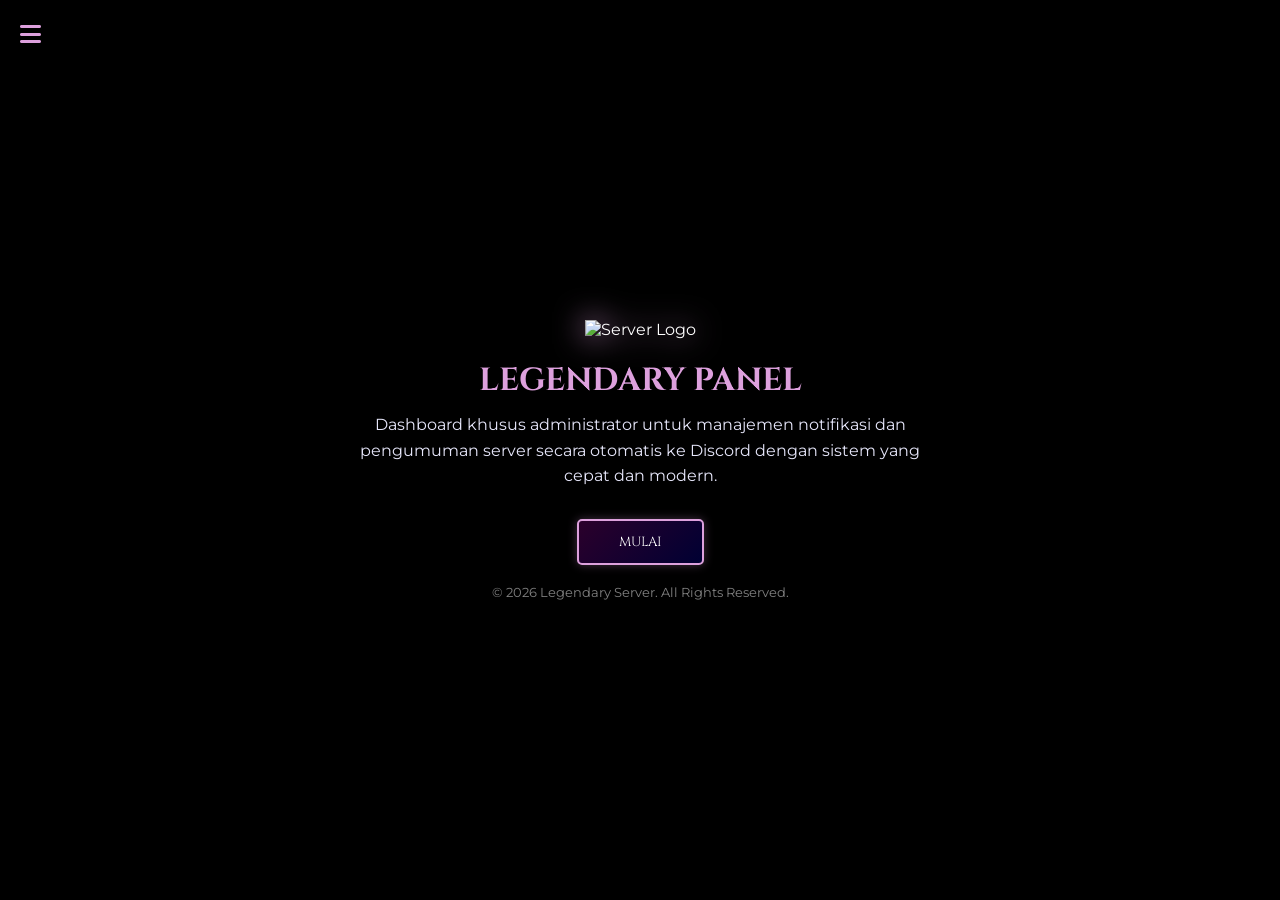
==== index.html @ 13b11de8 "Update logo image source in index.html" ====
<!DOCTYPE html>
<html lang="id">
<head>
    <meta charset="UTF-8">
    <meta name="viewport" content="width=device-width, initial-scale=1.0">
    <title>Fantasy Webhook Dashboard</title>
    <link href="https://fonts.googleapis.com/css2?family=Cinzel:wght@400;700&family=Montserrat:wght@300;400;600&display=swap" rel="stylesheet">
    <link rel="stylesheet" href="https://cdnjs.cloudflare.com/ajax/libs/font-awesome/6.0.0/css/all.min.css">
    
    <style>
        :root {
            --emas-coklat: #DDA0DD; /* Plum/Lavender Emas Soft */
            --lavender-muda: #E6E6FA;
            --coklat-gelap: #8B4513;
            --merah-bata: #B22222;
            --abu-abu: #808080;
            --hitam-kosmis: #000000;
            --gradasi: linear-gradient(135deg, #2b002b 0%, #000033 100%);
        }

        * { margin: 0; padding: 0; box-sizing: border-box; }

        body {
            font-family: 'Montserrat', sans-serif;
            background: var(--hitam-kosmis);
            color: white;
            overflow-x: hidden;
            min-height: 100vh;
        }

        #tsparticles {
            position: fixed;
            width: 100%;
            height: 100%;
            z-index: -1;
        }

        /* --- Header & Navigation --- */
        header {
            position: fixed;
            top: 0; width: 100%;
            padding: 20px;
            z-index: 100;
            display: flex;
            align-items: center;
        }

        .menu-btn {
            font-size: 24px;
            color: var(--emas-coklat);
            cursor: pointer;
            transition: 0.3s;
            z-index: 101;
        }

        .nav-overlay {
            position: fixed;
            top: 0; left: -100%;
            width: 250px; height: 100%;
            background: rgba(0, 0, 0, 0.9);
            backdrop-filter: blur(10px);
            transition: 0.4s;
            display: flex;
            flex-direction: column;
            padding-top: 80px;
            border-right: 1px solid var(--emas-coklat);
        }

        .nav-overlay.active { left: 0; }

        .nav-overlay a {
            padding: 15px 30px;
            text-decoration: none;
            color: var(--lavender-muda);
            font-family: 'Cinzel', serif;
            font-size: 1.1rem;
            transition: 0.3s;
        }

        .nav-overlay a:hover {
            color: var(--emas-coklat);
            text-shadow: 0 0 10px var(--emas-coklat);
            background: rgba(221, 160, 221, 0.1);
        }

        /* --- Landing Pages --- */
        .page {
            display: none;
            min-height: 100vh;
            padding: 100px 20px 60px;
            flex-direction: column;
            align-items: center;
            justify-content: center;
            animation: fadeIn 0.8s ease;
        }

        .page.active { display: flex; }

        @keyframes fadeIn {
            from { opacity: 0; transform: translateY(20px); }
            to { opacity: 1; transform: translateY(0); }
        }

        /* --- Page 1: Home --- */
        .logo-container {
            text-align: center;
            animation: floating 4s ease-in-out infinite;
        }

        .main-logo {
            width: 150px;
            filter: drop-shadow(0 0 15px var(--emas-coklat));
            margin-bottom: 20px;
        }

        h1 { font-family: 'Cinzel', serif; color: var(--emas-coklat); margin-bottom: 10px; }
        .description { max-width: 600px; text-align: center; color: var(--lavender-muda); line-height: 1.6; }

        .btn-mulai {
            margin-top: 30px;
            padding: 12px 40px;
            background: var(--gradasi);
            border: 2px solid var(--emas-coklat);
            color: white;
            font-family: 'Cinzel', serif;
            cursor: pointer;
            border-radius: 5px;
            box-shadow: 0 0 10px rgba(221, 160, 221, 0.3);
            transition: 0.3s;
        }

        .btn-mulai:hover {
            box-shadow: 0 0 20px var(--emas-coklat);
            transform: scale(1.05);
        }

        /* --- Page 2: Dashboard Sender --- */
        .button-grid {
            display: flex;
            flex-wrap: wrap;
            gap: 15px;
            justify-content: center;
            margin-bottom: 40px;
        }

        .category-btn {
            padding: 10px 20px;
            background: rgba(255, 255, 255, 0.05);
            border: 1px solid var(--abu-abu);
            color: white;
            cursor: pointer;
            transition: 0.3s;
        }

        .category-btn:hover, .category-btn.active {
            border-color: var(--emas-coklat);
            background: rgba(221, 160, 221, 0.1);
            box-shadow: 0 0 10px var(--emas-coklat);
        }

        .form-container {
            width: 100%;
            max-width: 500px;
            background: rgba(255, 255, 255, 0.05);
            padding: 25px;
            border-radius: 10px;
            border: 1px solid rgba(221, 160, 221, 0.2);
            backdrop-filter: blur(5px);
        }

        input, textarea {
            width: 100%;
            padding: 10px;
            margin: 10px 0;
            background: rgba(0, 0, 0, 0.5);
            border: 1px solid var(--abu-abu);
            color: white;
            border-radius: 4px;
        }

        .btn-send {
            width: 100%;
            padding: 12px;
            background: var(--merah-bata);
            color: white;
            border: none;
            cursor: pointer;
            font-weight: bold;
            transition: 0.3s;
        }

        .btn-send:hover { opacity: 0.8; box-shadow: 0 0 15px var(--merah-bata); }

        /* --- Page 3: About & Gallery --- */
        .gallery {
            display: grid;
            grid-template-columns: repeat(3, 1fr);
            gap: 15px;
            margin: 30px 0;
        }

        .gallery img {
            width: 100%;
            height: 150px;
            object-fit: cover;
            border-radius: 8px;
            border: 2px solid var(--emas-coklat);
            transition: 0.3s;
        }

        .gallery img:hover { transform: scale(1.05); z-index: 2; }

        .info-card {
            background: var(--gradasi);
            padding: 20px;
            border-radius: 15px;
            border-left: 5px solid var(--emas-coklat);
            margin-top: 20px;
            box-shadow: 0 5px 15px rgba(0,0,0,0.5);
        }

        /* --- Footer --- */
        footer {
            text-align: center;
            padding: 20px;
            color: var(--abu-abu);
            font-size: 0.8rem;
            width: 100%;
        }

        @keyframes floating {
            0%, 100% { transform: translateY(0); }
            50% { transform: translateY(-15px); }
        }

        @media (max-width: 600px) {
            .gallery { grid-template-columns: repeat(2, 1fr); }
        }
    </style>
</head>
<body>

    <div id="tsparticles"></div>

    <header>
        <div class="menu-btn" onclick="toggleMenu()"><i class="fas fa-bars"></i></div>
        <nav class="nav-overlay" id="navMenu">
            <a href="#" onclick="showPage('page1')">Admin</a>
            <a href="#" onclick="showPage('page2')">Dashboard</a>
            <a href="#" onclick="showPage('page2')">Server</a>
            <a href="#" onclick="showPage('page2')">Quest</a>
            <a href="#" onclick="showPage('page3')">Update</a>
        </nav>
    </header>

    <main id="page1" class="page active">
        <div class="logo-container">
            <img src="https://github.com/marcellnw/paneleternalsmp/blob/main/IMG_20260407_091813_774.jpg" alt="Server Logo" class="main-logo">
            <h1>LEGENDARY PANEL</h1>
            <p class="description">Dashboard khusus administrator untuk manajemen notifikasi dan pengumuman server secara otomatis ke Discord dengan sistem yang cepat dan modern.</p>
            <button class="btn-mulai" onclick="showPage('page2')">MULAI</button>
        </div>
        <footer>&copy; 2026 Legendary Server. All Rights Reserved.</footer>
    </main>

    <main id="page2" class="page">
        <h2 style="font-family: 'Cinzel'; margin-bottom: 20px;">Webhook Dispatcher</h2>
        
        <div class="button-grid">
            <button class="category-btn active" onclick="switchForm('announcement', this)">Announcement</button>
            <button class="category-btn" onclick="switchForm('quest', this)">Quest Server</button>
            <button class="category-btn" onclick="switchForm('event', this)">Event</button>
            <button class="category-btn" onclick="switchForm('update', this)">Update</button>
            <button class="category-btn" onclick="switchForm('info', this)">Info Server</button>
        </div>

        <div class="form-container">
            <form id="webhookForm">
                <div id="formFields">
                    </div>
                <button type="button" class="btn-send" onclick="sendToDiscord()">KIRIM KE DISCORD</button>
            </form>
        </div>
        <footer>&copy; 2026 Legendary Server. All Rights Reserved.</footer>
    </main>

    <main id="page3" class="page">
        <h2 style="font-family: 'Cinzel'; color: var(--emas-coklat);">Tentang Website</h2>
        <div class="info-card">
            <p>Sistem ini dikembangkan untuk memudahkan staf dalam memberikan informasi terstruktur kepada pemain melalui integrasi API Webhook Discord.</p>
        </div>

        <div class="gallery">
            <img src="https://picsum.photos/200/200?random=1" alt="Gallery">
            <img src="https://picsum.photos/200/200?random=2" alt="Gallery">
            <img src="https://picsum.photos/200/200?random=3" alt="Gallery">
            <img src="https://picsum.photos/200/200?random=4" alt="Gallery">
            <img src="https://picsum.photos/200/200?random=5" alt="Gallery">
            <img src="https://picsum.photos/200/200?random=6" alt="Gallery">
        </div>
        <footer>&copy; 2026 Legendary Server. All Rights Reserved.</footer>
    </main>

    <script src="https://cdn.jsdelivr.net/npm/tsparticles@2/tsparticles.bundle.min.js"></script>
    <script>
        const WEBHOOK_URL = "https://discord.com/api/webhooks/1396156267994812497/GmgoFVHtJIYVvpzZ_2pLic_Bz5DS3H9vpNNGoN7A5LCTKUkaQZJ9WMWT_CwMZb_JgkRP";
        let currentCategory = 'announcement';

        // Particle Background
        tsParticles.load("tsparticles", {
            particles: {
                number: { value: 80 },
                color: { value: "#DDA0DD" },
                shape: { type: "circle" },
                opacity: { value: 0.5, anim: { enable: true, speed: 1, opacity_min: 0.1 } },
                size: { value: 3, random: true },
                move: { enable: true, speed: 1, direction: "none", out_mode: "out" }
            }
        });

        function toggleMenu() {
            document.getElementById('navMenu').classList.toggle('active');
        }

        function showPage(pageId) {
            document.querySelectorAll('.page').forEach(p => p.classList.remove('active'));
            document.getElementById(pageId).classList.add('active');
            document.getElementById('navMenu').classList.remove('active');
            if(pageId === 'page2') switchForm('announcement');
        }

        const formConfig = {
            announcement: ['Judul', 'Kategori', 'Status', 'Description', 'Catatan'],
            quest: ['Nama', 'Type', 'Tier', 'Description', 'Objective', 'Reward'],
            event: ['Nama Event', 'Waktu', 'Lokasi', 'Description', 'Syarat'],
            update: ['Versi', 'Tanggal', 'Log Perubahan', 'New Update', 'Buff', 'Fix'],
            info: ['Topik', 'Link Gambar', 'Description']
        };

        function switchForm(category, btn) {
            currentCategory = category;
            if(btn) {
                document.querySelectorAll('.category-btn').forEach(b => b.classList.remove('active'));
                btn.classList.add('active');
            }
            
            const fields = formConfig[category];
            let html = '';
            fields.forEach(field => {
                const id = field.toLowerCase().replace(/ /g, '_');
                if (field === 'Description' || field === 'Log Perubahan' || field === 'Reward') {
                    html += `<textarea id="${id}" placeholder="${field}" rows="3"></textarea>`;
                } else {
                    html += `<input type="text" id="${id}" placeholder="${field}">`;
                }
            });
            document.getElementById('formFields').innerHTML = html;
        }

        async function sendToDiscord() {
            const fields = formConfig[currentCategory];
            let descriptionBody = "";
            let thumbnail = "https://github.com/marcellnw/paneleternalsmp/blob/main/IMG_20260407_091813_774.jpg"; // Default logo kecil

            const embedData = {
                title: currentCategory.toUpperCase(),
                color: parseInt("B22222", 16),
                fields: [],
                timestamp: new Date().toISOString(),
                thumbnail: { url: thumbnail }
            };

            fields.forEach(f => {
                const id = f.toLowerCase().replace(/ /g, '_');
                const val = document.getElementById(id).value;
                if(f === 'Link Gambar' && val) embedData.image = { url: val };
                else if(f === 'Description') embedData.description = val;
                else embedData.fields.push({ name: f, value: val || "-", inline: true });
            });

            try {
                const response = await fetch(WEBHOOK_URL, {
                    method: 'POST',
                    headers: { 'Content-Type': 'application/json' },
                    body: JSON.stringify({ embeds: [embedData] })
                });

                if (response.ok) {
                    alert('Notifikasi berhasil dikirim!');
                    document.getElementById('webhookForm').reset();
                } else {
                    alert('Gagal mengirim ke Discord.');
                }
            } catch (err) {
                console.error(err);
                alert('Terjadi kesalahan koneksi.');
            }
        }

        // Init Form
        switchForm('announcement');
    </script>
</body>
</html>
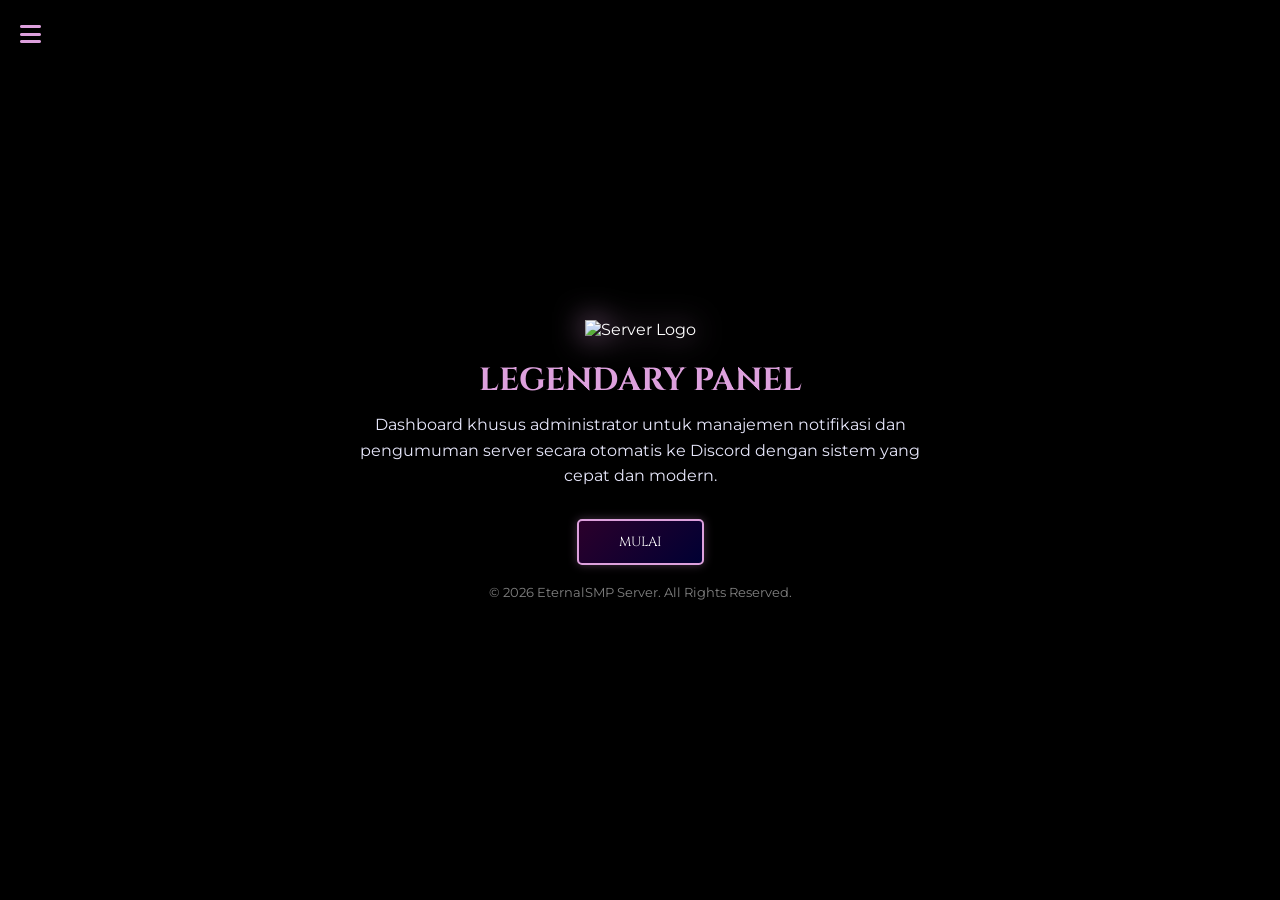
==== commit 295b4f03: "Update footer text from 'Legendary Server' to 'EternalSMP Server'" ====
--- a/index.html
+++ b/index.html
@@ -260,7 +260,7 @@
             <p class="description">Dashboard khusus administrator untuk manajemen notifikasi dan pengumuman server secara otomatis ke Discord dengan sistem yang cepat dan modern.</p>
             <button class="btn-mulai" onclick="showPage('page2')">MULAI</button>
         </div>
-        <footer>&copy; 2026 Legendary Server. All Rights Reserved.</footer>
+        <footer>&copy; 2026 EternalSMP Server. All Rights Reserved.</footer>
     </main>
 
     <main id="page2" class="page">
@@ -281,7 +281,7 @@
                 <button type="button" class="btn-send" onclick="sendToDiscord()">KIRIM KE DISCORD</button>
             </form>
         </div>
-        <footer>&copy; 2026 Legendary Server. All Rights Reserved.</footer>
+        <footer>&copy; 2026 EternalSMP Server. All Rights Reserved.</footer>
     </main>
 
     <main id="page3" class="page">
@@ -298,7 +298,7 @@
             <img src="https://picsum.photos/200/200?random=5" alt="Gallery">
             <img src="https://picsum.photos/200/200?random=6" alt="Gallery">
         </div>
-        <footer>&copy; 2026 Legendary Server. All Rights Reserved.</footer>
+        <footer>&copy; 2026 EternalSMP Server. All Rights Reserved.</footer>
     </main>
 
     <script src="https://cdn.jsdelivr.net/npm/tsparticles@2/tsparticles.bundle.min.js"></script>
@@ -360,7 +360,7 @@
         async function sendToDiscord() {
             const fields = formConfig[currentCategory];
             let descriptionBody = "";
-            let thumbnail = "https://github.com/marcellnw/paneleternalsmp/blob/main/IMG_20260407_091813_774.jpg"; // Default logo kecil
+            let thumbnail = "IMG_20260407_091813_774.jpg"; // Default logo kecil
 
             const embedData = {
                 title: currentCategory.toUpperCase(),
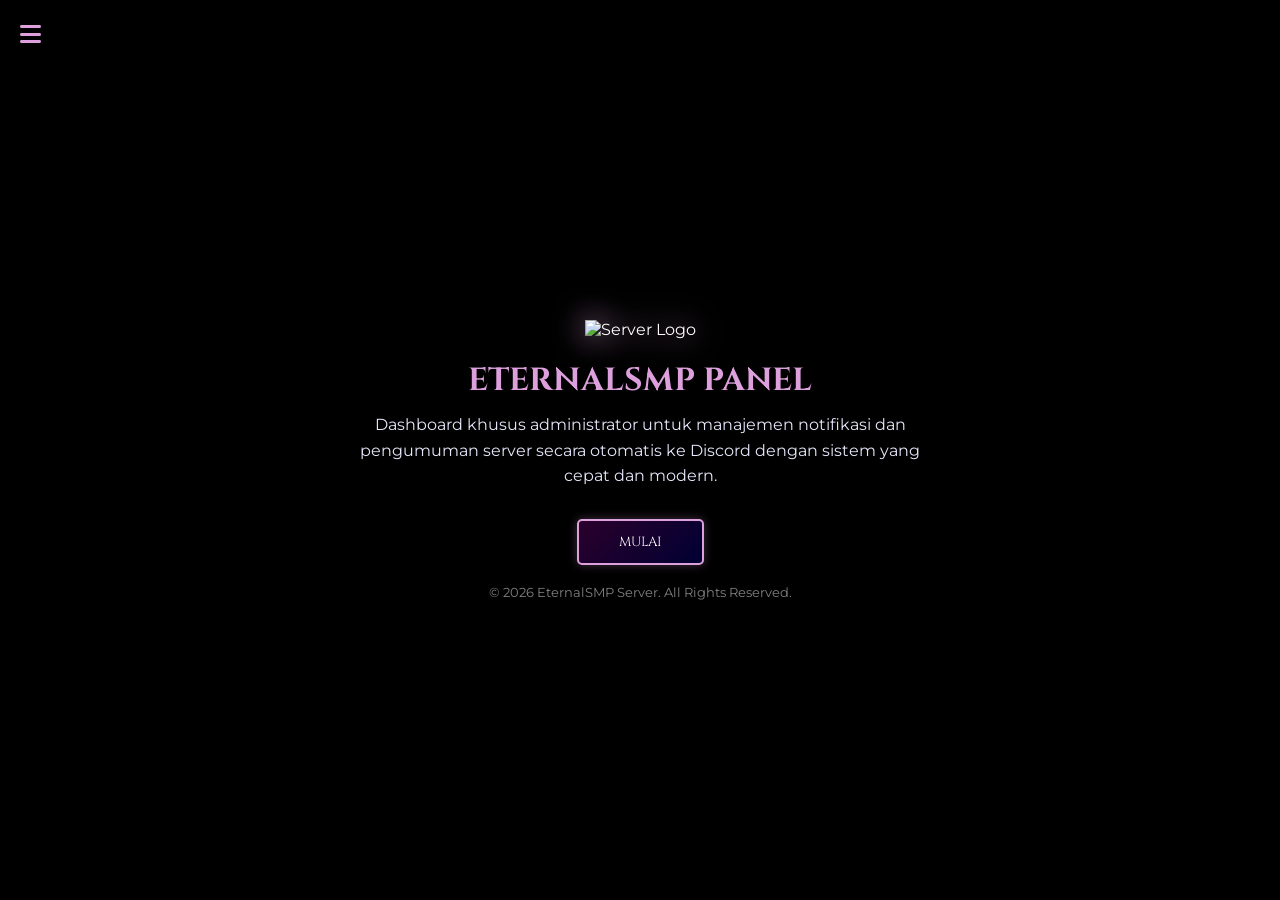
==== commit b9b275c6: "Update logo image source and header title" ====
--- a/index.html
+++ b/index.html
@@ -255,8 +255,8 @@
 
     <main id="page1" class="page active">
         <div class="logo-container">
-            <img src="https://github.com/marcellnw/paneleternalsmp/blob/main/IMG_20260407_091813_774.jpg" alt="Server Logo" class="main-logo">
-            <h1>LEGENDARY PANEL</h1>
+            <img src="https://github.com/marcellnw/paneleternalsmp/blob/main/IMG_20260407_091813_774.jpg?raw=true" alt="Server Logo" class="main-logo">
+            <h1>ETERNALSMP PANEL</h1>
             <p class="description">Dashboard khusus administrator untuk manajemen notifikasi dan pengumuman server secara otomatis ke Discord dengan sistem yang cepat dan modern.</p>
             <button class="btn-mulai" onclick="showPage('page2')">MULAI</button>
         </div>
@@ -360,7 +360,7 @@
         async function sendToDiscord() {
             const fields = formConfig[currentCategory];
             let descriptionBody = "";
-            let thumbnail = "IMG_20260407_091813_774.jpg"; // Default logo kecil
+            let thumbnail = "https://github.com/marcellnw/paneleternalsmp/blob/main/IMG_20260407_091813_774.jpg?raw=true"; // Default logo kecil
 
             const embedData = {
                 title: currentCategory.toUpperCase(),
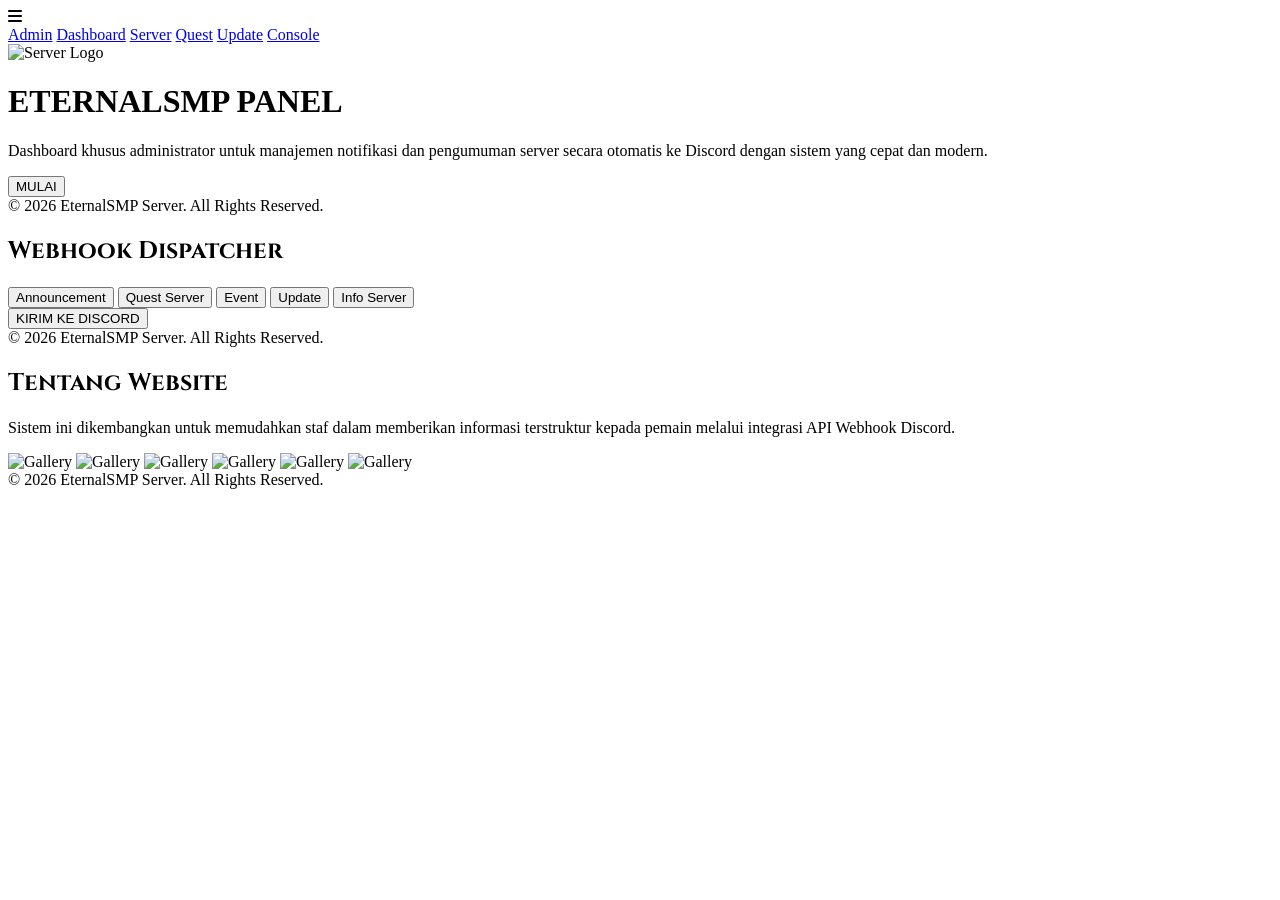
==== commit 5bfd7bc7: "Create index.html" ====
--- a/index.html
+++ b/index.html
@@ -6,237 +6,7 @@
     <title>Fantasy Webhook Dashboard</title>
     <link href="https://fonts.googleapis.com/css2?family=Cinzel:wght@400;700&family=Montserrat:wght@300;400;600&display=swap" rel="stylesheet">
     <link rel="stylesheet" href="https://cdnjs.cloudflare.com/ajax/libs/font-awesome/6.0.0/css/all.min.css">
-    
-    <style>
-        :root {
-            --emas-coklat: #DDA0DD; /* Plum/Lavender Emas Soft */
-            --lavender-muda: #E6E6FA;
-            --coklat-gelap: #8B4513;
-            --merah-bata: #B22222;
-            --abu-abu: #808080;
-            --hitam-kosmis: #000000;
-            --gradasi: linear-gradient(135deg, #2b002b 0%, #000033 100%);
-        }
-
-        * { margin: 0; padding: 0; box-sizing: border-box; }
-
-        body {
-            font-family: 'Montserrat', sans-serif;
-            background: var(--hitam-kosmis);
-            color: white;
-            overflow-x: hidden;
-            min-height: 100vh;
-        }
-
-        #tsparticles {
-            position: fixed;
-            width: 100%;
-            height: 100%;
-            z-index: -1;
-        }
-
-        /* --- Header & Navigation --- */
-        header {
-            position: fixed;
-            top: 0; width: 100%;
-            padding: 20px;
-            z-index: 100;
-            display: flex;
-            align-items: center;
-        }
-
-        .menu-btn {
-            font-size: 24px;
-            color: var(--emas-coklat);
-            cursor: pointer;
-            transition: 0.3s;
-            z-index: 101;
-        }
-
-        .nav-overlay {
-            position: fixed;
-            top: 0; left: -100%;
-            width: 250px; height: 100%;
-            background: rgba(0, 0, 0, 0.9);
-            backdrop-filter: blur(10px);
-            transition: 0.4s;
-            display: flex;
-            flex-direction: column;
-            padding-top: 80px;
-            border-right: 1px solid var(--emas-coklat);
-        }
-
-        .nav-overlay.active { left: 0; }
-
-        .nav-overlay a {
-            padding: 15px 30px;
-            text-decoration: none;
-            color: var(--lavender-muda);
-            font-family: 'Cinzel', serif;
-            font-size: 1.1rem;
-            transition: 0.3s;
-        }
-
-        .nav-overlay a:hover {
-            color: var(--emas-coklat);
-            text-shadow: 0 0 10px var(--emas-coklat);
-            background: rgba(221, 160, 221, 0.1);
-        }
-
-        /* --- Landing Pages --- */
-        .page {
-            display: none;
-            min-height: 100vh;
-            padding: 100px 20px 60px;
-            flex-direction: column;
-            align-items: center;
-            justify-content: center;
-            animation: fadeIn 0.8s ease;
-        }
-
-        .page.active { display: flex; }
-
-        @keyframes fadeIn {
-            from { opacity: 0; transform: translateY(20px); }
-            to { opacity: 1; transform: translateY(0); }
-        }
-
-        /* --- Page 1: Home --- */
-        .logo-container {
-            text-align: center;
-            animation: floating 4s ease-in-out infinite;
-        }
-
-        .main-logo {
-            width: 150px;
-            filter: drop-shadow(0 0 15px var(--emas-coklat));
-            margin-bottom: 20px;
-        }
-
-        h1 { font-family: 'Cinzel', serif; color: var(--emas-coklat); margin-bottom: 10px; }
-        .description { max-width: 600px; text-align: center; color: var(--lavender-muda); line-height: 1.6; }
-
-        .btn-mulai {
-            margin-top: 30px;
-            padding: 12px 40px;
-            background: var(--gradasi);
-            border: 2px solid var(--emas-coklat);
-            color: white;
-            font-family: 'Cinzel', serif;
-            cursor: pointer;
-            border-radius: 5px;
-            box-shadow: 0 0 10px rgba(221, 160, 221, 0.3);
-            transition: 0.3s;
-        }
-
-        .btn-mulai:hover {
-            box-shadow: 0 0 20px var(--emas-coklat);
-            transform: scale(1.05);
-        }
-
-        /* --- Page 2: Dashboard Sender --- */
-        .button-grid {
-            display: flex;
-            flex-wrap: wrap;
-            gap: 15px;
-            justify-content: center;
-            margin-bottom: 40px;
-        }
-
-        .category-btn {
-            padding: 10px 20px;
-            background: rgba(255, 255, 255, 0.05);
-            border: 1px solid var(--abu-abu);
-            color: white;
-            cursor: pointer;
-            transition: 0.3s;
-        }
-
-        .category-btn:hover, .category-btn.active {
-            border-color: var(--emas-coklat);
-            background: rgba(221, 160, 221, 0.1);
-            box-shadow: 0 0 10px var(--emas-coklat);
-        }
-
-        .form-container {
-            width: 100%;
-            max-width: 500px;
-            background: rgba(255, 255, 255, 0.05);
-            padding: 25px;
-            border-radius: 10px;
-            border: 1px solid rgba(221, 160, 221, 0.2);
-            backdrop-filter: blur(5px);
-        }
-
-        input, textarea {
-            width: 100%;
-            padding: 10px;
-            margin: 10px 0;
-            background: rgba(0, 0, 0, 0.5);
-            border: 1px solid var(--abu-abu);
-            color: white;
-            border-radius: 4px;
-        }
-
-        .btn-send {
-            width: 100%;
-            padding: 12px;
-            background: var(--merah-bata);
-            color: white;
-            border: none;
-            cursor: pointer;
-            font-weight: bold;
-            transition: 0.3s;
-        }
-
-        .btn-send:hover { opacity: 0.8; box-shadow: 0 0 15px var(--merah-bata); }
-
-        /* --- Page 3: About & Gallery --- */
-        .gallery {
-            display: grid;
-            grid-template-columns: repeat(3, 1fr);
-            gap: 15px;
-            margin: 30px 0;
-        }
-
-        .gallery img {
-            width: 100%;
-            height: 150px;
-            object-fit: cover;
-            border-radius: 8px;
-            border: 2px solid var(--emas-coklat);
-            transition: 0.3s;
-        }
-
-        .gallery img:hover { transform: scale(1.05); z-index: 2; }
-
-        .info-card {
-            background: var(--gradasi);
-            padding: 20px;
-            border-radius: 15px;
-            border-left: 5px solid var(--emas-coklat);
-            margin-top: 20px;
-            box-shadow: 0 5px 15px rgba(0,0,0,0.5);
-        }
-
-        /* --- Footer --- */
-        footer {
-            text-align: center;
-            padding: 20px;
-            color: var(--abu-abu);
-            font-size: 0.8rem;
-            width: 100%;
-        }
-
-        @keyframes floating {
-            0%, 100% { transform: translateY(0); }
-            50% { transform: translateY(-15px); }
-        }
-
-        @media (max-width: 600px) {
-            .gallery { grid-template-columns: repeat(2, 1fr); }
-        }
-    </style>
+    <link rel="stylesheet" href="style.css">
 </head>
 <body>
 
@@ -250,12 +20,13 @@
             <a href="#" onclick="showPage('page2')">Server</a>
             <a href="#" onclick="showPage('page2')">Quest</a>
             <a href="#" onclick="showPage('page3')">Update</a>
+            <a href="https://paneldiscord-delta.vercel.app/#" onclick="showPage('page4')">Console</a>
         </nav>
     </header>
 
     <main id="page1" class="page active">
         <div class="logo-container">
-            <img src="https://github.com/marcellnw/paneleternalsmp/blob/main/IMG_20260407_091813_774.jpg?raw=true" alt="Server Logo" class="main-logo">
+            <img src="https://github.com/marcellnw/paneleternalsmp/blob/main/1775664361126.png?raw=true" alt="Server Logo" class="main-logo">
             <h1>ETERNALSMP PANEL</h1>
             <p class="description">Dashboard khusus administrator untuk manajemen notifikasi dan pengumuman server secara otomatis ke Discord dengan sistem yang cepat dan modern.</p>
             <button class="btn-mulai" onclick="showPage('page2')">MULAI</button>
@@ -276,8 +47,7 @@
 
         <div class="form-container">
             <form id="webhookForm">
-                <div id="formFields">
-                    </div>
+                <div id="formFields"></div>
                 <button type="button" class="btn-send" onclick="sendToDiscord()">KIRIM KE DISCORD</button>
             </form>
         </div>
@@ -302,103 +72,6 @@
     </main>
 
     <script src="https://cdn.jsdelivr.net/npm/tsparticles@2/tsparticles.bundle.min.js"></script>
-    <script>
-        const WEBHOOK_URL = "https://discord.com/api/webhooks/1396156267994812497/GmgoFVHtJIYVvpzZ_2pLic_Bz5DS3H9vpNNGoN7A5LCTKUkaQZJ9WMWT_CwMZb_JgkRP";
-        let currentCategory = 'announcement';
-
-        // Particle Background
-        tsParticles.load("tsparticles", {
-            particles: {
-                number: { value: 80 },
-                color: { value: "#DDA0DD" },
-                shape: { type: "circle" },
-                opacity: { value: 0.5, anim: { enable: true, speed: 1, opacity_min: 0.1 } },
-                size: { value: 3, random: true },
-                move: { enable: true, speed: 1, direction: "none", out_mode: "out" }
-            }
-        });
-
-        function toggleMenu() {
-            document.getElementById('navMenu').classList.toggle('active');
-        }
-
-        function showPage(pageId) {
-            document.querySelectorAll('.page').forEach(p => p.classList.remove('active'));
-            document.getElementById(pageId).classList.add('active');
-            document.getElementById('navMenu').classList.remove('active');
-            if(pageId === 'page2') switchForm('announcement');
-        }
-
-        const formConfig = {
-            announcement: ['Judul', 'Kategori', 'Status', 'Description', 'Catatan'],
-            quest: ['Nama', 'Type', 'Tier', 'Description', 'Objective', 'Reward'],
-            event: ['Nama Event', 'Waktu', 'Lokasi', 'Description', 'Syarat'],
-            update: ['Versi', 'Tanggal', 'Log Perubahan', 'New Update', 'Buff', 'Fix'],
-            info: ['Topik', 'Link Gambar', 'Description']
-        };
-
-        function switchForm(category, btn) {
-            currentCategory = category;
-            if(btn) {
-                document.querySelectorAll('.category-btn').forEach(b => b.classList.remove('active'));
-                btn.classList.add('active');
-            }
-            
-            const fields = formConfig[category];
-            let html = '';
-            fields.forEach(field => {
-                const id = field.toLowerCase().replace(/ /g, '_');
-                if (field === 'Description' || field === 'Log Perubahan' || field === 'Reward') {
-                    html += `<textarea id="${id}" placeholder="${field}" rows="3"></textarea>`;
-                } else {
-                    html += `<input type="text" id="${id}" placeholder="${field}">`;
-                }
-            });
-            document.getElementById('formFields').innerHTML = html;
-        }
-
-        async function sendToDiscord() {
-            const fields = formConfig[currentCategory];
-            let descriptionBody = "";
-            let thumbnail = "https://github.com/marcellnw/paneleternalsmp/blob/main/IMG_20260407_091813_774.jpg?raw=true"; // Default logo kecil
-
-            const embedData = {
-                title: currentCategory.toUpperCase(),
-                color: parseInt("B22222", 16),
-                fields: [],
-                timestamp: new Date().toISOString(),
-                thumbnail: { url: thumbnail }
-            };
-
-            fields.forEach(f => {
-                const id = f.toLowerCase().replace(/ /g, '_');
-                const val = document.getElementById(id).value;
-                if(f === 'Link Gambar' && val) embedData.image = { url: val };
-                else if(f === 'Description') embedData.description = val;
-                else embedData.fields.push({ name: f, value: val || "-", inline: true });
-            });
-
-            try {
-                const response = await fetch(WEBHOOK_URL, {
-                    method: 'POST',
-                    headers: { 'Content-Type': 'application/json' },
-                    body: JSON.stringify({ embeds: [embedData] })
-                });
-
-                if (response.ok) {
-                    alert('Notifikasi berhasil dikirim!');
-                    document.getElementById('webhookForm').reset();
-                } else {
-                    alert('Gagal mengirim ke Discord.');
-                }
-            } catch (err) {
-                console.error(err);
-                alert('Terjadi kesalahan koneksi.');
-            }
-        }
-
-        // Init Form
-        switchForm('announcement');
-    </script>
+    <script src="script.js"></script>
 </body>
 </html>
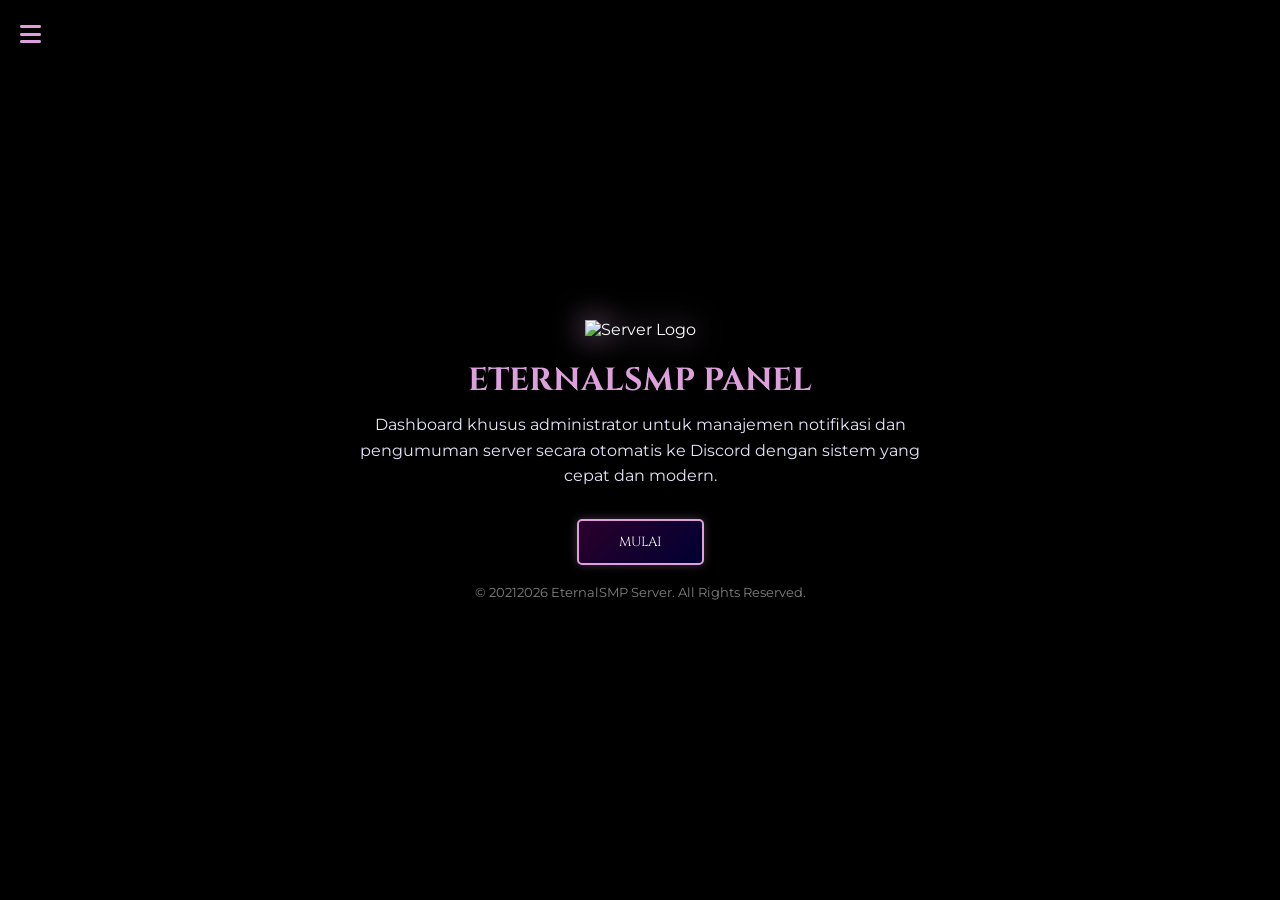
==== commit 2064b603: "Update index.html" ====
--- a/index.html
+++ b/index.html
@@ -31,7 +31,7 @@
             <p class="description">Dashboard khusus administrator untuk manajemen notifikasi dan pengumuman server secara otomatis ke Discord dengan sistem yang cepat dan modern.</p>
             <button class="btn-mulai" onclick="showPage('page2')">MULAI</button>
         </div>
-        <footer>&copy; 2026 EternalSMP Server. All Rights Reserved.</footer>
+        <footer>&copy; 20212026 EternalSMP Server. All Rights Reserved.</footer>
     </main>
 
     <main id="page2" class="page">
--- a/style.css
+++ b/style.css
@@ -0,0 +1,222 @@
+:root {
+    --emas-coklat: #DDA0DD; 
+    --lavender-muda: #E6E6FA;
+    --coklat-gelap: #8B4513;
+    --merah-bata: #B22222;
+    --abu-abu: #808080;
+    --hitam-kosmis: #000000;
+    --gradasi: linear-gradient(135deg, #2b002b 0%, #000033 100%);
+}
+
+* { margin: 0; padding: 0; box-sizing: border-box; }
+
+body {
+    font-family: 'Montserrat', sans-serif;
+    background: var(--hitam-kosmis);
+    color: white;
+    overflow-x: hidden;
+    min-height: 100vh;
+}
+
+#tsparticles {
+    position: fixed;
+    width: 100%;
+    height: 100%;
+    z-index: -1;
+}
+
+header {
+    position: fixed;
+    top: 0; width: 100%;
+    padding: 20px;
+    z-index: 100;
+    display: flex;
+    align-items: center;
+}
+
+.menu-btn {
+    font-size: 24px;
+    color: var(--emas-coklat);
+    cursor: pointer;
+    transition: 0.3s;
+    z-index: 101;
+}
+
+.nav-overlay {
+    position: fixed;
+    top: 0; left: -100%;
+    width: 250px; height: 100%;
+    background: rgba(0, 0, 0, 0.9);
+    backdrop-filter: blur(10px);
+    transition: 0.4s;
+    display: flex;
+    flex-direction: column;
+    padding-top: 80px;
+    border-right: 1px solid var(--emas-coklat);
+}
+
+.nav-overlay.active { left: 0; }
+
+.nav-overlay a {
+    padding: 15px 30px;
+    text-decoration: none;
+    color: var(--lavender-muda);
+    font-family: 'Cinzel', serif;
+    font-size: 1.1rem;
+    transition: 0.3s;
+}
+
+.nav-overlay a:hover {
+    color: var(--emas-coklat);
+    text-shadow: 0 0 10px var(--emas-coklat);
+    background: rgba(221, 160, 221, 0.1);
+}
+
+.page {
+    display: none;
+    min-height: 100vh;
+    padding: 100px 20px 60px;
+    flex-direction: column;
+    align-items: center;
+    justify-content: center;
+    animation: fadeIn 0.8s ease;
+}
+
+.page.active { display: flex; }
+
+@keyframes fadeIn {
+    from { opacity: 0; transform: translateY(20px); }
+    to { opacity: 1; transform: translateY(0); }
+}
+
+.logo-container {
+    text-align: center;
+    animation: floating 4s ease-in-out infinite;
+}
+
+.main-logo {
+    width: 150px;
+    filter: drop-shadow(0 0 15px var(--emas-coklat));
+    margin-bottom: 20px;
+}
+
+h1 { font-family: 'Cinzel', serif; color: var(--emas-coklat); margin-bottom: 10px; }
+.description { max-width: 600px; text-align: center; color: var(--lavender-muda); line-height: 1.6; }
+
+.btn-mulai {
+    margin-top: 30px;
+    padding: 12px 40px;
+    background: var(--gradasi);
+    border: 2px solid var(--emas-coklat);
+    color: white;
+    font-family: 'Cinzel', serif;
+    cursor: pointer;
+    border-radius: 5px;
+    box-shadow: 0 0 10px rgba(221, 160, 221, 0.3);
+    transition: 0.3s;
+}
+
+.btn-mulai:hover {
+    box-shadow: 0 0 20px var(--emas-coklat);
+    transform: scale(1.05);
+}
+
+.button-grid {
+    display: flex;
+    flex-wrap: wrap;
+    gap: 15px;
+    justify-content: center;
+    margin-bottom: 40px;
+}
+
+.category-btn {
+    padding: 10px 20px;
+    background: rgba(255, 255, 255, 0.05);
+    border: 1px solid var(--abu-abu);
+    color: white;
+    cursor: pointer;
+    transition: 0.3s;
+}
+
+.category-btn:hover, .category-btn.active {
+    border-color: var(--emas-coklat);
+    background: rgba(221, 160, 221, 0.1);
+    box-shadow: 0 0 10px var(--emas-coklat);
+}
+
+.form-container {
+    width: 100%;
+    max-width: 500px;
+    background: rgba(255, 255, 255, 0.05);
+    padding: 25px;
+    border-radius: 10px;
+    border: 1px solid rgba(221, 160, 221, 0.2);
+    backdrop-filter: blur(5px);
+}
+
+input, textarea {
+    width: 100%;
+    padding: 10px;
+    margin: 10px 0;
+    background: rgba(0, 0, 0, 0.5);
+    border: 1px solid var(--abu-abu);
+    color: white;
+    border-radius: 4px;
+}
+
+.btn-send {
+    width: 100%;
+    padding: 12px;
+    background: var(--merah-bata);
+    color: white;
+    border: none;
+    cursor: pointer;
+    font-weight: bold;
+    transition: 0.3s;
+}
+
+.btn-send:hover { opacity: 0.8; box-shadow: 0 0 15px var(--merah-bata); }
+
+.gallery {
+    display: grid;
+    grid-template-columns: repeat(3, 1fr);
+    gap: 15px;
+    margin: 30px 0;
+}
+
+.gallery img {
+    width: 100%;
+    height: 150px;
+    object-fit: cover;
+    border-radius: 8px;
+    border: 2px solid var(--emas-coklat);
+    transition: 0.3s;
+}
+
+.gallery img:hover { transform: scale(1.05); z-index: 2; }
+
+.info-card {
+    background: var(--gradasi);
+    padding: 20px;
+    border-radius: 15px;
+    border-left: 5px solid var(--emas-coklat);
+    margin-top: 20px;
+    box-shadow: 0 5px 15px rgba(0,0,0,0.5);
+}
+
+footer {
+    text-align: center;
+    padding: 20px;
+    color: var(--abu-abu);
+    font-size: 0.8rem;
+    width: 100%;
+}
+
+@keyframes floating {
+    0%, 100% { transform: translateY(0); }
+    50% { transform: translateY(-15px); }
+}
+
+@media (max-width: 600px) {
+    .gallery { grid-template-columns: repeat(2, 1fr); }
+}
